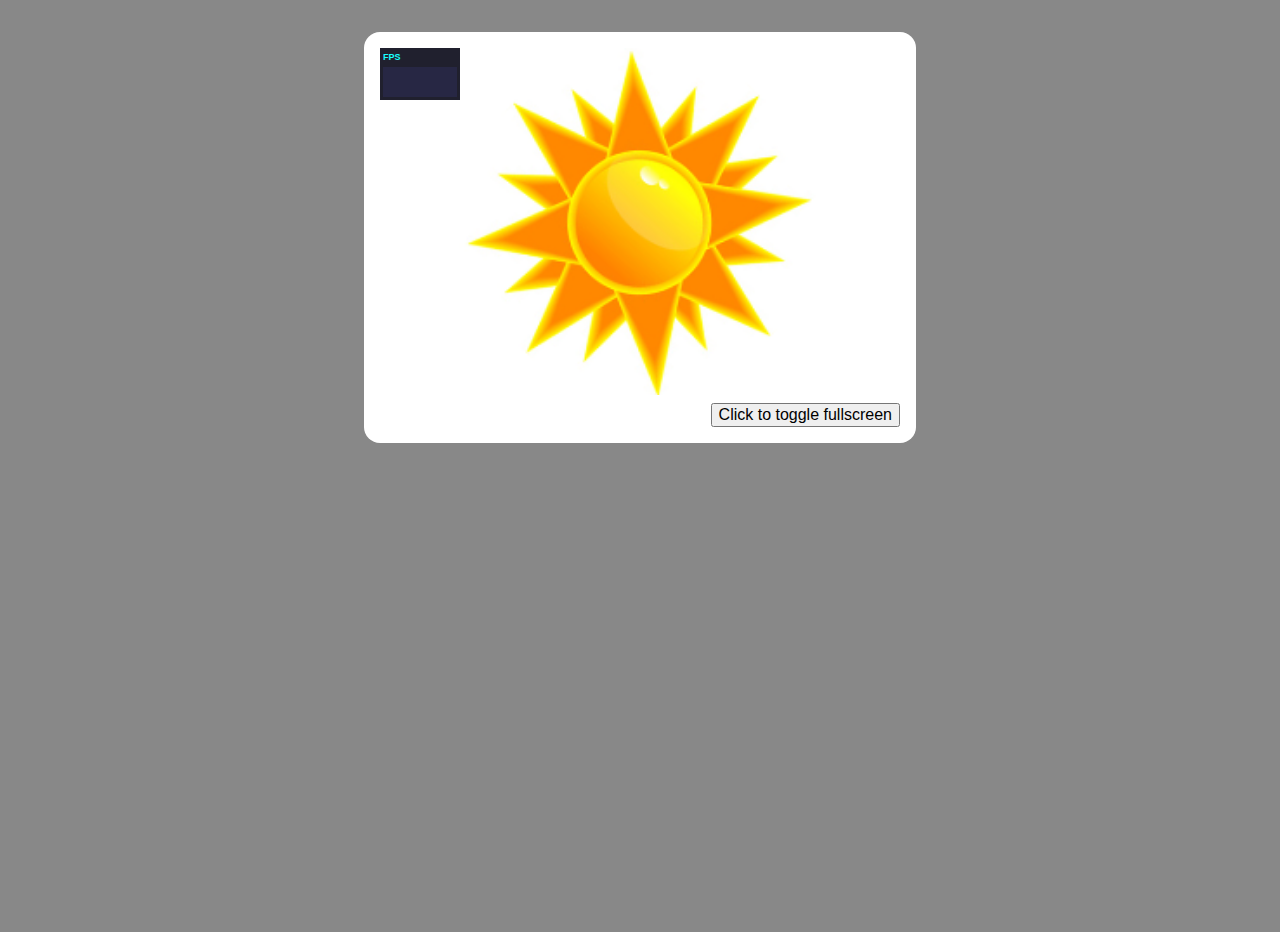
==== demos/imgrotation/imgrotation.html @ 59c066f6 "Image rotation demo added" ====
<html>
  <head>
    <title>Image rotation</title>
    <link rel="stylesheet" href="style.css">
    <script type="text/javascript" src="dat.gui.min.js"></script>
    <script type="text/javascript" src="stats.js"></script>
    <script src="script.js"></script>
  </head>
  <body>
    <div id="screen">
      <div id="stats"></div>
      <div id="datgui"></div>
      <div class="wrapper">
        <canvas id="canvas"></canvas>
        <h1><button>Click to toggle fullscreen</button></h1>
      </div>
    </div>
  </body>
</html>
---- demos/imgrotation/style.css ----
body {
    height: 100%;
    margin: 0em;
    background: #888;
}

div.wrapper {
    width: 100%;
}

div#screen {
    position: relative;
    margin: auto;
    padding: 1em;
    width: 520px;
    background: white;
    border-radius: 1em;
    margin-top: 2em;
    overflow: hidden;
}

div#datgui > .dg.a {
    margin-right: 0;
}

div#stats {
    position: absolute;
    top: 1em;
    left: 1em;
}

div#datgui {
    position: absolute;
    top: 1em;
    right: 1em;
}

h1 {
	font-size: 2em;
    padding: 0;
    margin: 0;
}

p {
    margin: 0 0 .5em 0;
    float: right;
    font-size: .8em;
}

button {
    vertical-align: middle;
    margin: 0;
    float: right;
    font-size: .5em;
}

canvas {
    width: 100%;
    margin-bottom: .5em;
}

div:-webkit-full-screen {  
  width: 70% !important;  
}
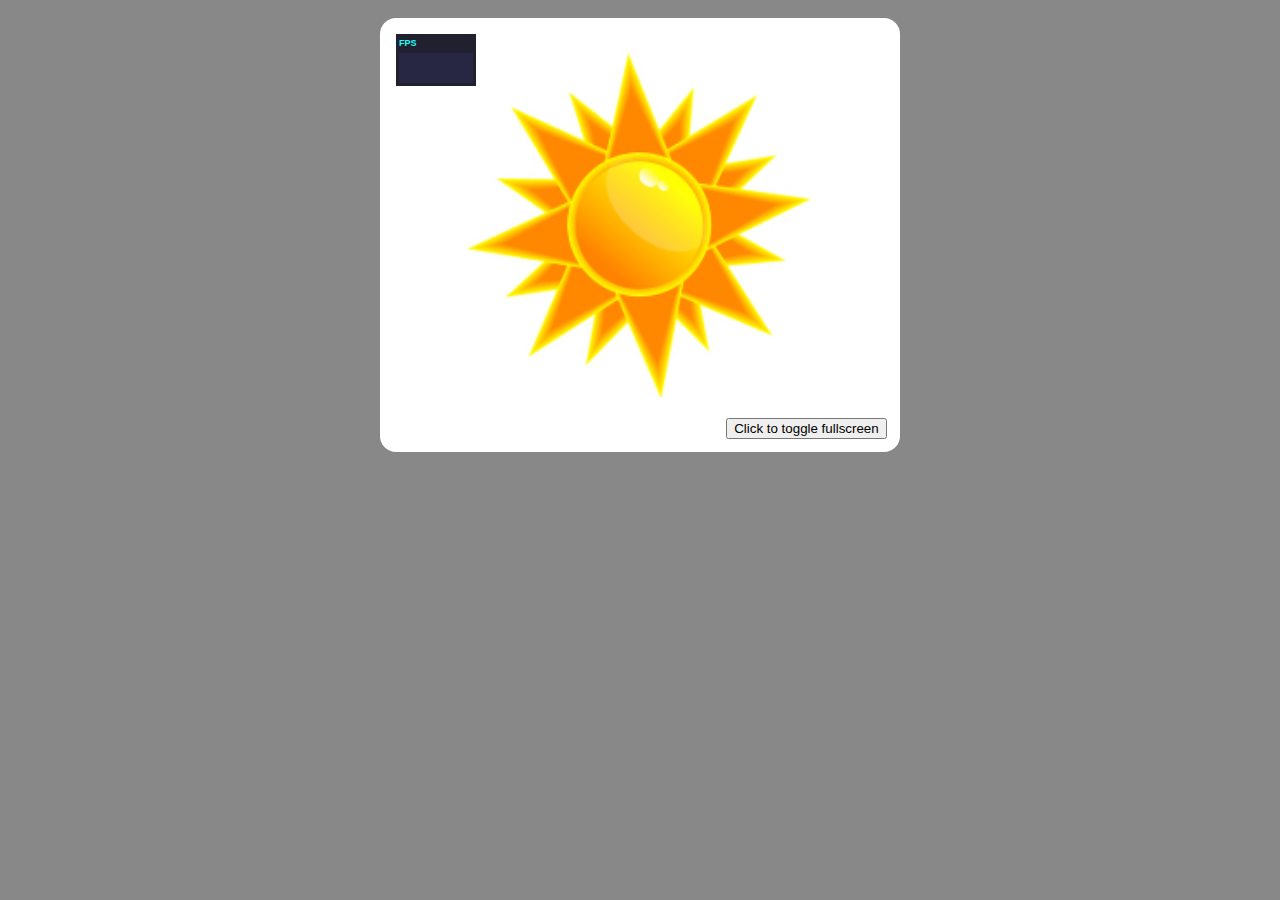
==== commit 3bbfe8da: "Image rotation demo finished" ====
--- a/demos/imgrotation/imgrotation.html
+++ b/demos/imgrotation/imgrotation.html
@@ -2,18 +2,19 @@
   <head>
     <title>Image rotation</title>
     <link rel="stylesheet" href="style.css">
-    <script type="text/javascript" src="dat.gui.min.js"></script>
     <script type="text/javascript" src="stats.js"></script>
     <script src="script.js"></script>
   </head>
   <body>
-    <div id="screen">
-      <div id="stats"></div>
-      <div id="datgui"></div>
-      <div class="wrapper">
-        <canvas id="canvas"></canvas>
-        <h1><button>Click to toggle fullscreen</button></h1>
-      </div>
+    <br />
+    <div id="fs-container">
+        <div id="fs-inner">
+            <div id="fs">
+                <div id="stats"></div>
+                <canvas id="canvas"></canvas>
+                <button>Click to toggle fullscreen</button>
+            </div>
+        </div>
     </div>
   </body>
 </html>
--- a/demos/imgrotation/style.css
+++ b/demos/imgrotation/style.css
@@ -1,21 +1,14 @@
 body {
-    height: 100%;
     margin: 0em;
     background: #888;
 }
 
-div.wrapper {
-    width: 100%;
-}
-
-div#screen {
+div#fs {
     position: relative;
     margin: auto;
-    padding: 1em;
     width: 520px;
     background: white;
     border-radius: 1em;
-    margin-top: 2em;
     overflow: hidden;
 }
 
@@ -27,12 +20,6 @@
     position: absolute;
     top: 1em;
     left: 1em;
-}
-
-div#datgui {
-    position: absolute;
-    top: 1em;
-    right: 1em;
 }
 
 h1 {
@@ -51,14 +38,43 @@
     vertical-align: middle;
     margin: 0;
     float: right;
-    font-size: .5em;
+    margin: 1em;
 }
 
 canvas {
+    background: white;
+    margin: 2em 0em;
     width: 100%;
     margin-bottom: .5em;
 }
 
 div:-webkit-full-screen {  
-  width: 70% !important;  
+  width: 100% !important;  
 }  
+
+:-webkit-full-screen:not(:root) {
+  width: 80% !important;
+  float: none !important;
+}
+
+:-moz-full-screen:not(:root) {
+  width: 80% !important;
+  float: none !important;
+}
+:-moz-full-screen #fs-inner {
+  display: table-cell;
+  vertical-align: middle;
+}
+
+:-moz-full-screen #fs {
+  width: 80%;
+  margin: auto;
+}
+
+#fs-container:-moz-full-screen {
+  display: table;
+  margin: auto;
+  float: none;
+  width: 100%;
+  height: 100%;
+}
